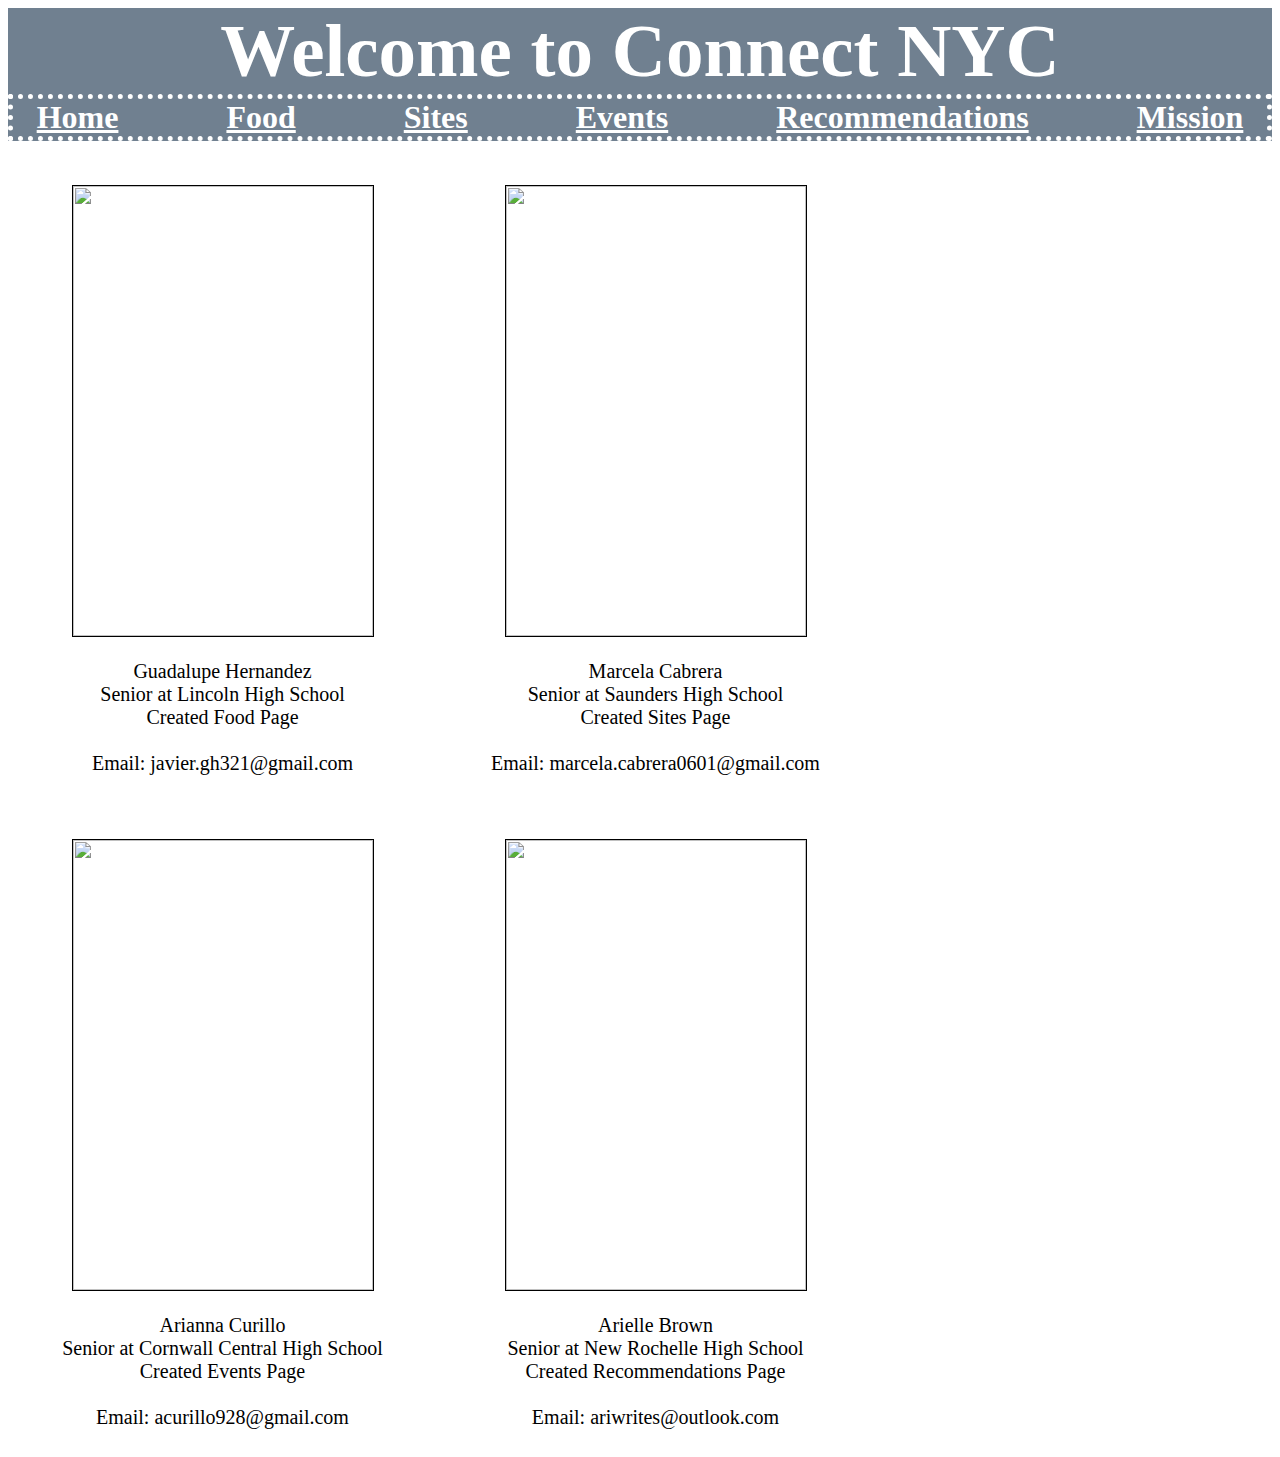
==== mission.html @ 8d70683e "moving files" ====
<html>
  <head>
    <title>Connect NYC&trade;</title>
    <link rel="stylesheet" href="styles.css">
  </head>
  <body id="us">
  <div class = "main">
    <!-- <div id="homeBanner">&nbsp;</div>  commented out  for line 11-->
    <h1 id="banner">Welcome to Connect NYC</h1>
    <h1 id="menuBar">
      <a href="index.html">Home</a>
      <a href="food.html">Food</a>
      <a href="sites.html">Sites</a>
      <a href="events.html">Events</a>
      <a href="recommendations.html">Recommendations</a>
      <a href="mission.html">Mission</a>
    </h1>
  </div>

  <figure>
    <img class= "mission" src="/Users/gwc/Desktop/ConnectNYC/FinalProject/lupe.jpg">
    <figcaption>Guadalupe Hernandez</figcaption>
    <figcaption>Senior at Lincoln High School
    <br>Created Food Page</br>
    <br>Email: javier.gh321@gmail.com</br>
    </figcaption>
  </figure>
  <figure>
    <img class="mission" src="/Users/gwc/Desktop/ConnectNYC/FinalProject/marcela.jpg">
    <figcaption>Marcela Cabrera</figcaption>
    <figcaption>Senior at Saunders High School
    <br>Created Sites Page</br>
    <br>Email: marcela.cabrera0601@gmail.com</br>
    </figcaption>
  </figure>
  <figure>
    <img class="mission" src="/Users/gwc/Desktop/ConnectNYC/FinalProject/arianna.jpg">
    <figcaption>Arianna Curillo</figcaption>
    <figcaption>Senior at Cornwall Central High School
    <br>Created Events Page</br>
    <br>Email: acurillo928@gmail.com</br>
    </figcaption>
  </figure>
  <figure>
    <img class="mission" src="/Users/gwc/Desktop/ConnectNYC/FinalProject/arielle.jpg">
    <figcaption>Arielle Brown</figcaption>
    <figcaption>Senior at New Rochelle High School
    <br>Created Recommendations Page</br>
    <br>Email: ariwrites@outlook.com</br>
    </figcaption>
  </figure>

  </body>

</html>
---- styles.css ----
#menuBar {
  text-align: center;
  list-style: none;
  border: 5px dotted white;
  /* display: inline-block; */
  display: center;
  word-spacing: 100px;
  margin: auto;
  color: fill;
  font-family: "times";
  font-size: 32px;
}
/* #homeBanner{
  background-image: url(https://images.pexels.com/photos/771881/pexels-photo-771881.jpeg?auto=compress&cs=tinysrgb&dpr=2&h=750&w=1260);
  background-size: cover;
  background-position: center 30%;
  position: absolute;
  top: 50px;
  height: 400px;
  width: 100vw;
} */
body.city {
  background-image: url(https://cdn.pixabay.com/photo/2016/01/19/17/59/new-york-city-1150012_1280.jpg);
  background-size: cover;
}
#banner {
  font-size: 75px;
  color: white;
  text-align: center;
  margin: auto;
}
#menuBar a {
  color: white;
  text-decoration: underline;
}
.main {
  background-color: slategray;
}

/* div.cultures img {
  filter: blur(1px);
  height: 100%;
  background-size: cover;
  position: absolute;
  z-index: -1;
  opacity: .7;
} */

#menuBar a:hover {
  color: lightblue;
}

/* #banner:hover {
  color: green;
} */

#option {
  text-align: center;
}
/* #reason {
  text-align: center;
  font-size: 40;
  font-style: italic;
  font-weight: bold;
  margin: 0px;
} */

#mexican,
#dominican,
#italian,
#chinese {
  display: inline-block;
  display: inline-table;
}

table{
  width: 48.5vw;
}
tr {
  height: 60px;
}
 th {
  background-color: lightblue !important;
}
table, th, td, tr {
  border: 1px solid black;
  border-collapse: collapse;
  padding: 5px;
  text-align: center;
font-weight: bold;
}

#lupe {
  background-color: lavender;
}
#us {
  background-image: url("https://cdn.pixabay.com/photo/2017/08/27/23/11/background-2687925_1280.jpg");
  background-size: cover;
}
#arielle {
  background-color:lightblue;
  text-align: center;
  font-size: 20px;
  background-color:DARKSALMON;
}

iframe{
  margin:0 auto;
  display: block;
  float: left;
}

.location {
  display: inline-block;
}

#marcela {
  background-color: white;
  margin: 8px;
}

#marcela #banner {
  font-size: 75px;
  font-family: "Times", serif;
  font-weight: 700;
  color: white;
  text-align: center;
  margin: auto;
  height: 86px;
  line-height: 86px;
}
#marcela #menuBar {
  font-family: "Times", serif;
  text-align: center;
  list-style: none;
  display: center;
  margin: auto;
  color: fill;
  font-weight: bold;
  font-size: 32px;
}
.pics {
  height: 300px;
  width: 400px;
  /* padding: 10px;
  padding-left: 70px;
  padding-top: 30px; */
  display: block;
  margin: auto;
  padding-top: 10px;
  padding-bottom: 20px;
  /* border-width: 2px;
  border-color: white;
  border-style: solid;
  background-color: white; */
}
.captions {
  text-align: center;
  font-family: 'Montserrat', sans-serif;
  font-weight: bold;
}
/* Ends Here */

#cultures p {
  font-size: 25px;
}

#intro p{
  font-size: 25px;
  font-style: italic;
  text-align: center;
  color: black;
  margin: 3vw;
}

#intro {
  width: 60em;
  margin: auto;
  background-color: rgba(255, 255, 255, 0.7);
  border: 3px double black;
  margin-top: 2em;
}

#banner2 {
  color: darkseagreen;
}

#calendar{
  display: block;
  margin-left: auto;
  margin-right: auto;
}

#main {
  text-align: center;
}

#calendar {
  display: block;
  margin-left: auto;
  margin-right: auto;
}


#centered img {
  display: block;
  margin-left: auto;
  margin-right: auto;
}

#centered p{
  text-align: center;
}

#centered h2{
  text-align: center;
}

#arianna {
  background-color: lemonchiffon;
}

.ariPics {
  height: 450px;
  width: 530px;
}

.mission {
  height: 450px;
  width: 300px;
  margin: 23.5px;
  border: 1px solid black;
  border-collapse: separate;
}

#us figure {
  text-align: center;
  font-size: 20px;
  display: inline-block;
}

.pics{
  height:450;
  width: 530;
}
#subBanner{
  text-align: center;
}

#arielle p {
  font-size: 20px;
  font-weight:bold;
}
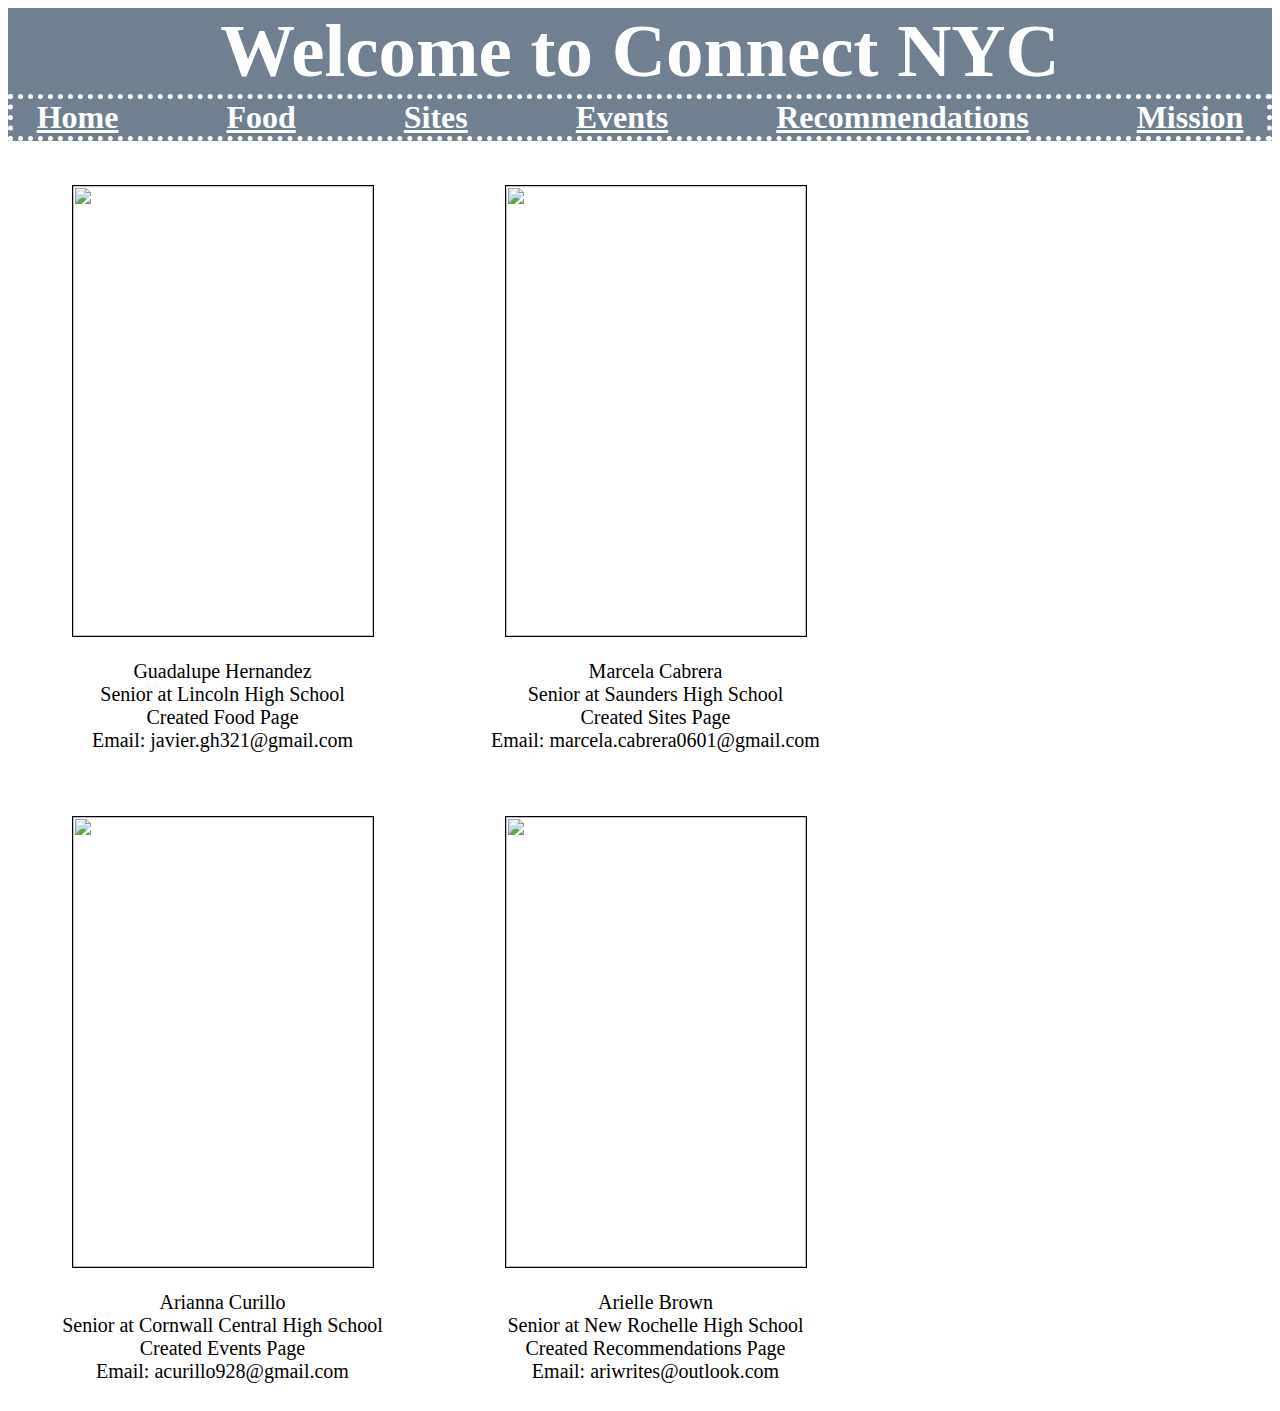
==== commit 1d984478: "fixed break that were not needed" ====
--- a/mission.html
+++ b/mission.html
@@ -18,35 +18,35 @@
   </div>
 
   <figure>
-    <img class= "mission" src="/Users/gwc/Desktop/ConnectNYC/FinalProject/lupe.jpg">
+    <img class= "mission" src="FinalProject/lupe.jpg">
     <figcaption>Guadalupe Hernandez</figcaption>
     <figcaption>Senior at Lincoln High School
-    <br>Created Food Page</br>
-    <br>Email: javier.gh321@gmail.com</br>
+    <br>Created Food Page
+    <br>Email: javier.gh321@gmail.com
     </figcaption>
   </figure>
   <figure>
-    <img class="mission" src="/Users/gwc/Desktop/ConnectNYC/FinalProject/marcela.jpg">
+    <img class="mission" src="FinalProject/marcela.jpg">
     <figcaption>Marcela Cabrera</figcaption>
     <figcaption>Senior at Saunders High School
-    <br>Created Sites Page</br>
-    <br>Email: marcela.cabrera0601@gmail.com</br>
+    <br>Created Sites Page
+    <br>Email: marcela.cabrera0601@gmail.com
     </figcaption>
   </figure>
   <figure>
-    <img class="mission" src="/Users/gwc/Desktop/ConnectNYC/FinalProject/arianna.jpg">
+    <img class="mission" src="FinalProject/arianna.jpg">
     <figcaption>Arianna Curillo</figcaption>
     <figcaption>Senior at Cornwall Central High School
-    <br>Created Events Page</br>
-    <br>Email: acurillo928@gmail.com</br>
+    <br>Created Events Page
+    <br>Email: acurillo928@gmail.com
     </figcaption>
   </figure>
   <figure>
-    <img class="mission" src="/Users/gwc/Desktop/ConnectNYC/FinalProject/arielle.jpg">
+    <img class="mission" src="FinalProject/arielle.jpg">
     <figcaption>Arielle Brown</figcaption>
     <figcaption>Senior at New Rochelle High School
-    <br>Created Recommendations Page</br>
-    <br>Email: ariwrites@outlook.com</br>
+    <br>Created Recommendations Page
+    <br>Email: ariwrites@outlook.com
     </figcaption>
   </figure>
 
